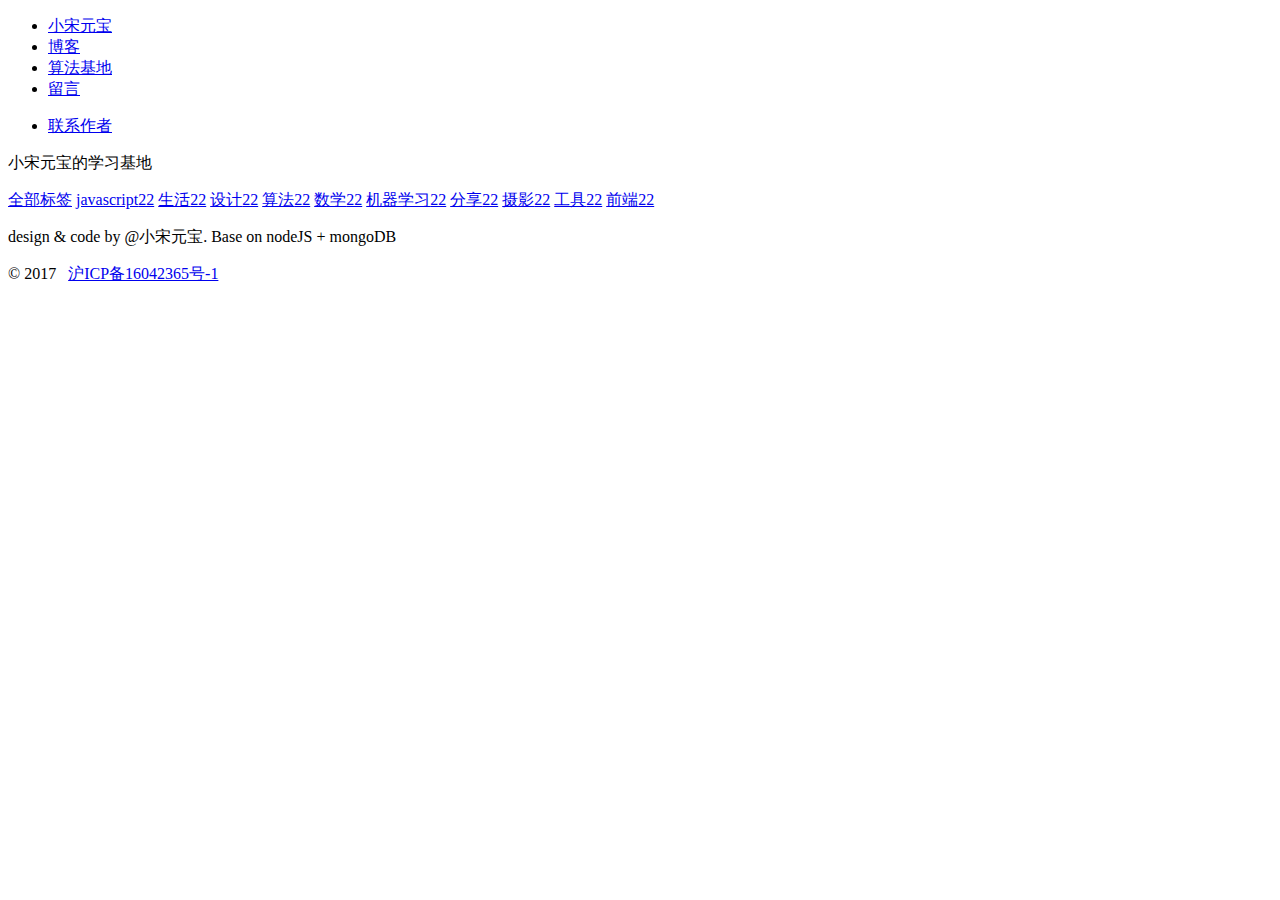
==== blog.html @ 8d6702ac "添加博客界面" ====
<!DOCTYPE html>
<html>
	<head>
		<title>我的博客</title>
		<meta charset="utf-8">
		<link rel="stylesheet" type="text/css" href="/css/nav.css">
		<script src="/js/jquery.min.js"></script>
		<script src="/js/jquery.scrollex.min.js"></script>
		<script src="/js/jquery.scrolly.min.js"></script>
	
	</head>
	<body class="define-scrollbar">

		<div class="app_nav">
			<!-- 添加导航栏 -->
			<div class = "nav_body">
				<div class = "grid-row">
					<ul class = "nav">
						<li page = "index" class = "cur">
							<a href="/">
								<span>小宋元宝</span>
							</a>
						</li>
						<li page = "blog">
							<a href="/blog/"><span>博客</span></a>
						</li>
						<li page = "algorithm">
							<a href="/algorithm/"><span>算法基地</span></a>
						</li>
						<li page = "bless">
							<a href="/bless"><span>留言</span></a>
						</li>
					</ul>
					<ul class = "side">
						<li>
							<a href="/directories">联系作者</a>
						</li>
					</ul>
				</div>
			</div>
		</div>
		<div class = "app_container">
			<div class = "page page-active">
				<div class = "articleListPage" style="position: relative;">
					<div class = "header">
						<div class = "mac">
							<div class = "logo">
								<i class = "l-icon l-icon-layLogo"></i>
							</div>
							<p>小宋元宝的学习基地</p>
						</div>
					</div>
					<div class = "articleListPage-tags-cnt">
						<div class = "articleListPage-tags" style="top: 0px;position: relative;">
							<div class = "grid-row">
								<div class = "abstract">
									<a href="#" class = "active">全部标签</a>
									<a href="#">javascript<span>22</span></a>
									<a href="#">生活<span>22</span></a>
									<a href="#">设计<span>22</span></a>
									<a href="#">算法<span>22</span></a>
									<a href="#">数学<span>22</span></a>
									<a href="#">机器学习<span>22</span></a>
									<a href="#">分享<span>22</span></a>
									<a href="#">摄影<span>22</span></a>
									<a href="#">工具<span>22</span></a>
									<a href="#">前端<span>22</span></a>
								</div>
							</div>
						</div>
					</div>
				</div>
			</div>
		</div>

		<div class = "content">
			<!-- 定义文章排版样式 -->
			<div class="entry">
				
			</div>
		</div>

		<!-- 添加脚注 -->
		<div class ="app-footer">
			<div class="grid-row">
				<div class = "grid-box-full">
					<p>design & code by @小宋元宝. Base on nodeJS + mongoDB</p>
					<p>&copy 2017 &nbsp;
						<a href="http://www.miitbeian.gov.cn/" target="_blank">沪ICP备16042365号-1</a>
					</p>
				</div>
			</div>
		</div>
	</body>
</html>
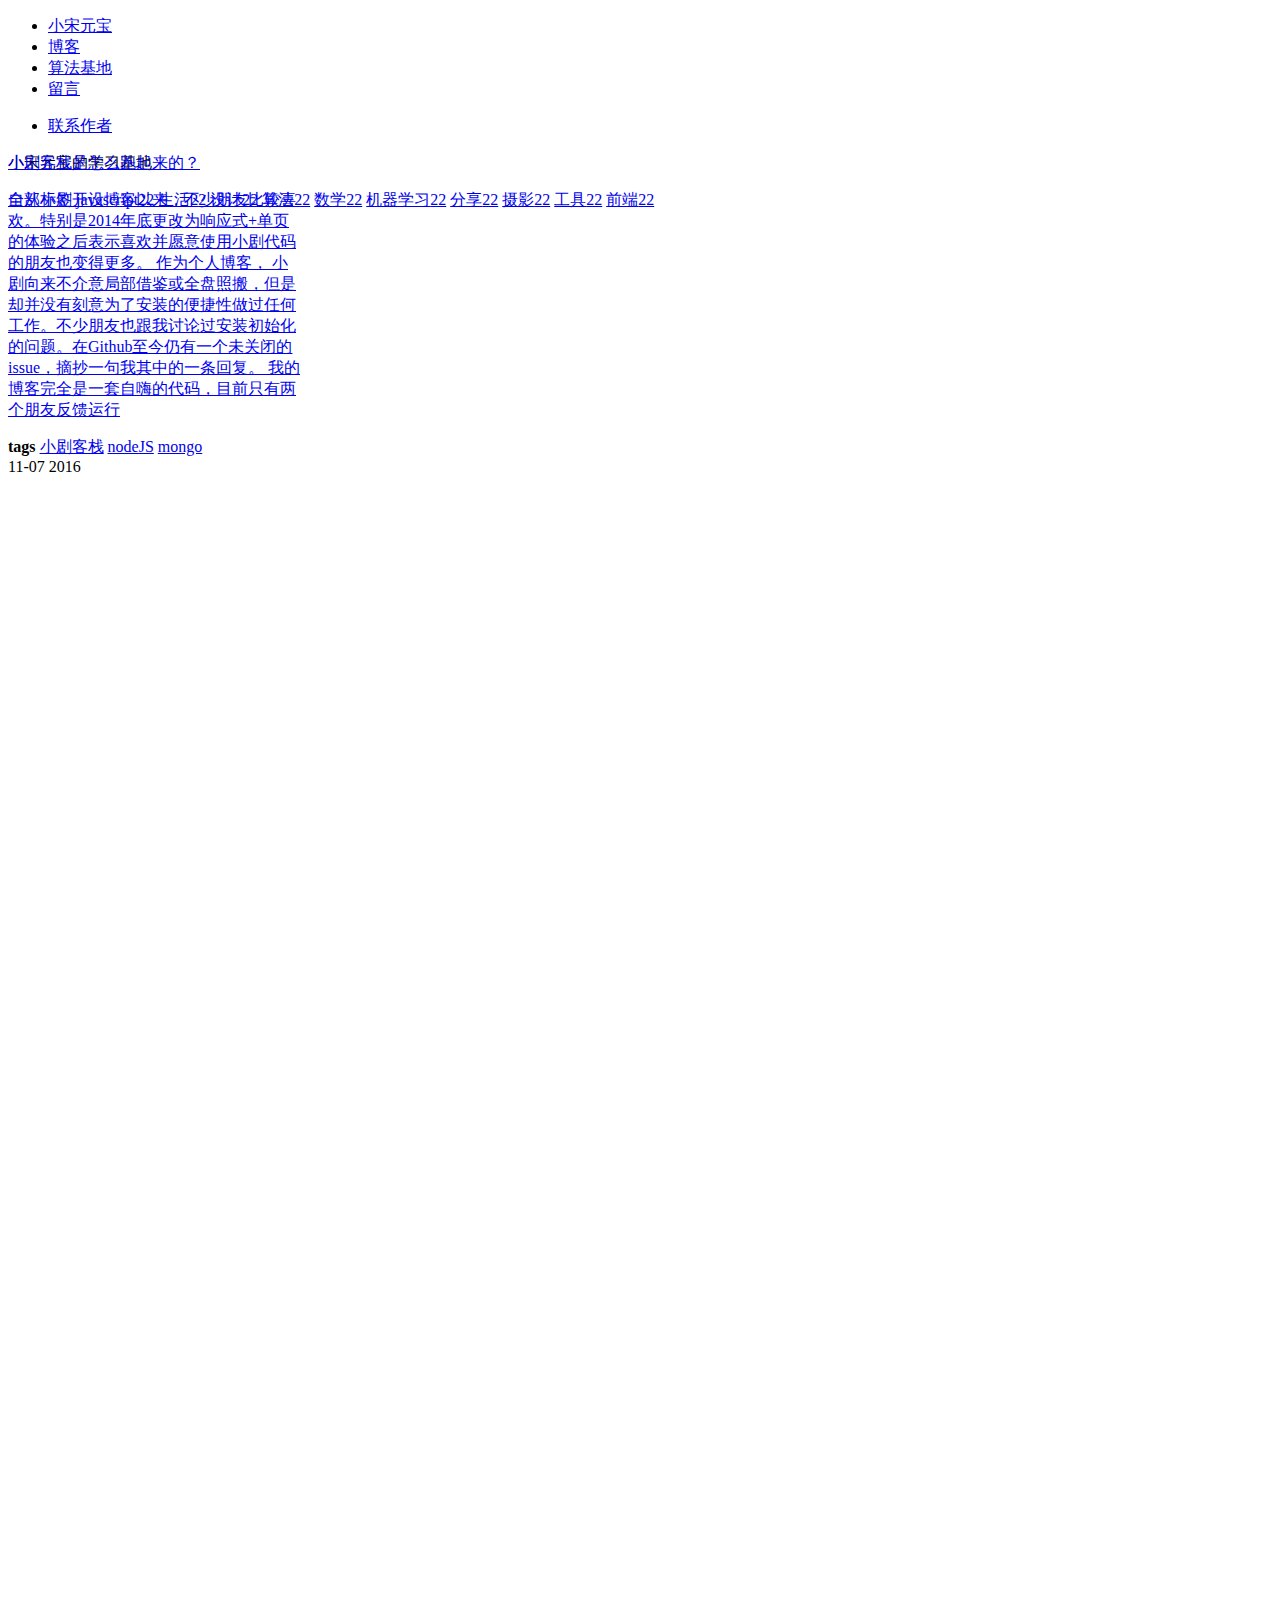
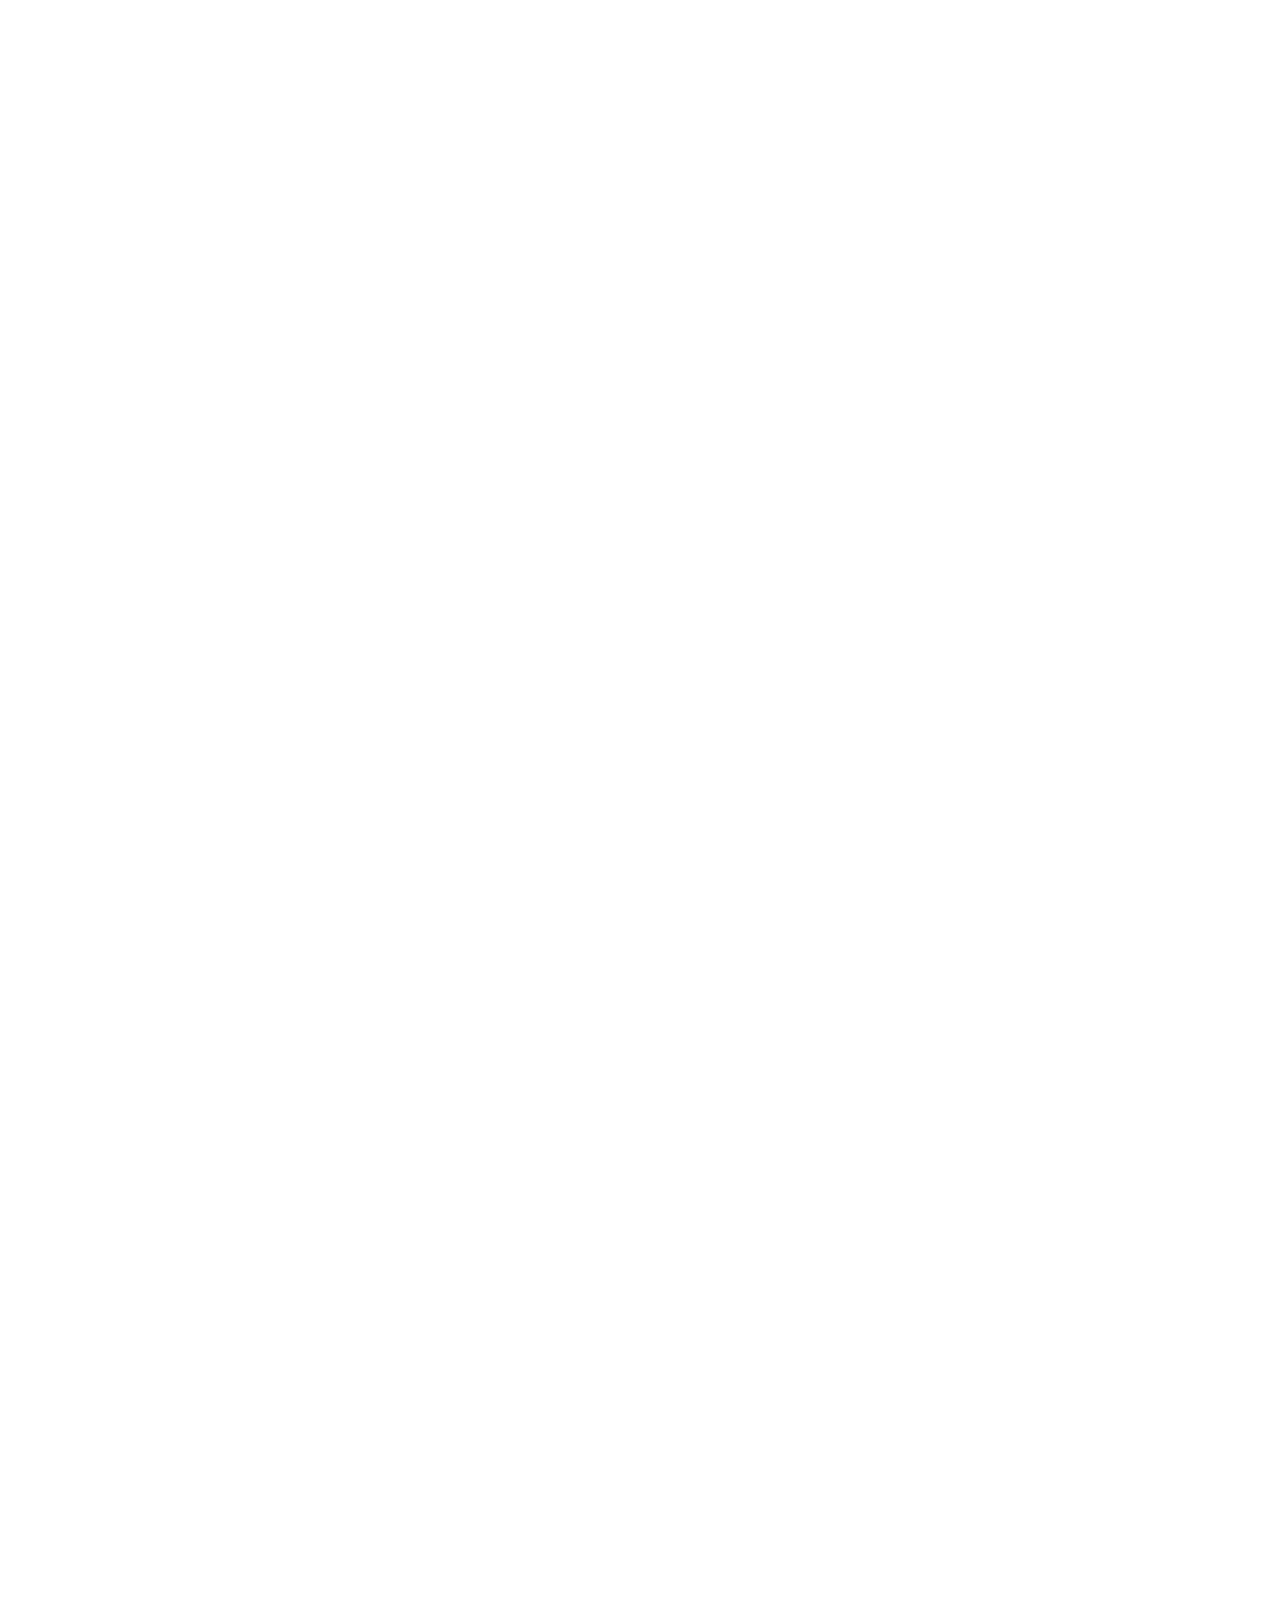
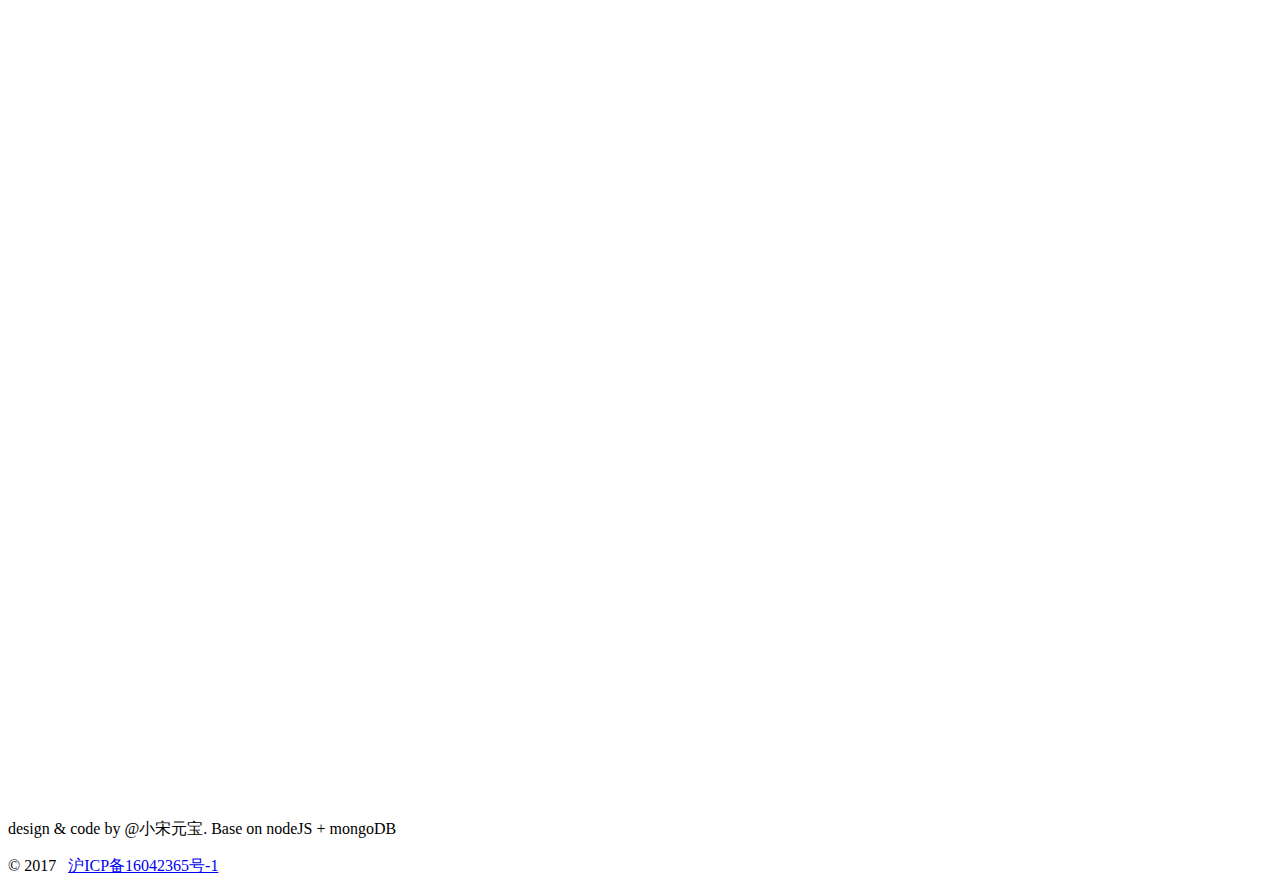
==== commit 6f146724: "完成文章样式排版" ====
--- a/blog.html
+++ b/blog.html
@@ -16,13 +16,13 @@
 			<div class = "nav_body">
 				<div class = "grid-row">
 					<ul class = "nav">
-						<li page = "index" class = "cur">
+						<li page = "index">
 							<a href="/">
 								<span>小宋元宝</span>
 							</a>
 						</li>
 						<li page = "blog">
-							<a href="/blog/"><span>博客</span></a>
+							<a href="/blog/" class = "cur"><span>博客</span></a>
 						</li>
 						<li page = "algorithm">
 							<a href="/algorithm/"><span>算法基地</span></a>
@@ -69,14 +69,35 @@
 							</div>
 						</div>
 					</div>
+
+					<div class = "grid-row">
+						<div class = "articleList" style="height: 3792px">
+							<div class = "articleItem pure-text fadeInleft" articleid = "1583c79f13e" style="position: absolute;top: 0px;left: 0px;width: 293px">
+								<a href="#" title = "小剧客栈是怎么跑起来的？" class = "link">
+									<div class = "title">小剧客栈是怎么跑起来的？</div>
+									<div class = "info">
+										<p>
+											自从小剧开设博客以来，不少朋友比较喜欢。特别是2014年底更改为响应式+单页的体验之后表示喜欢并愿意使用小剧代码的朋友也变得更多。
+		作为个人博客， 小剧向来不介意局部借鉴或全盘照搬，但是却并没有刻意为了安装的便捷性做过任何工作。不少朋友也跟我讨论过安装初始化的问题。在Github至今仍有一个未关闭的 issue，摘抄一句我其中的一条回复。
+		我的博客完全是一套自嗨的代码，目前只有两个朋友反馈运行
+										</p>
+									</div>
+								</a>
+								<footer>
+									<div class = "tags">
+										<strong>tags</strong>
+										<a href="#">小剧客栈</a>
+										<a href="#">nodeJS</a>
+										<a href="#">mongo</a>
+									</div>
+									
+									<div class = "time">11-07 2016</div>
+								</footer>
+							</div>
+						</div>
+					</div>
+
 				</div>
-			</div>
-		</div>
-
-		<div class = "content">
-			<!-- 定义文章排版样式 -->
-			<div class="entry">
-				
 			</div>
 		</div>
 
